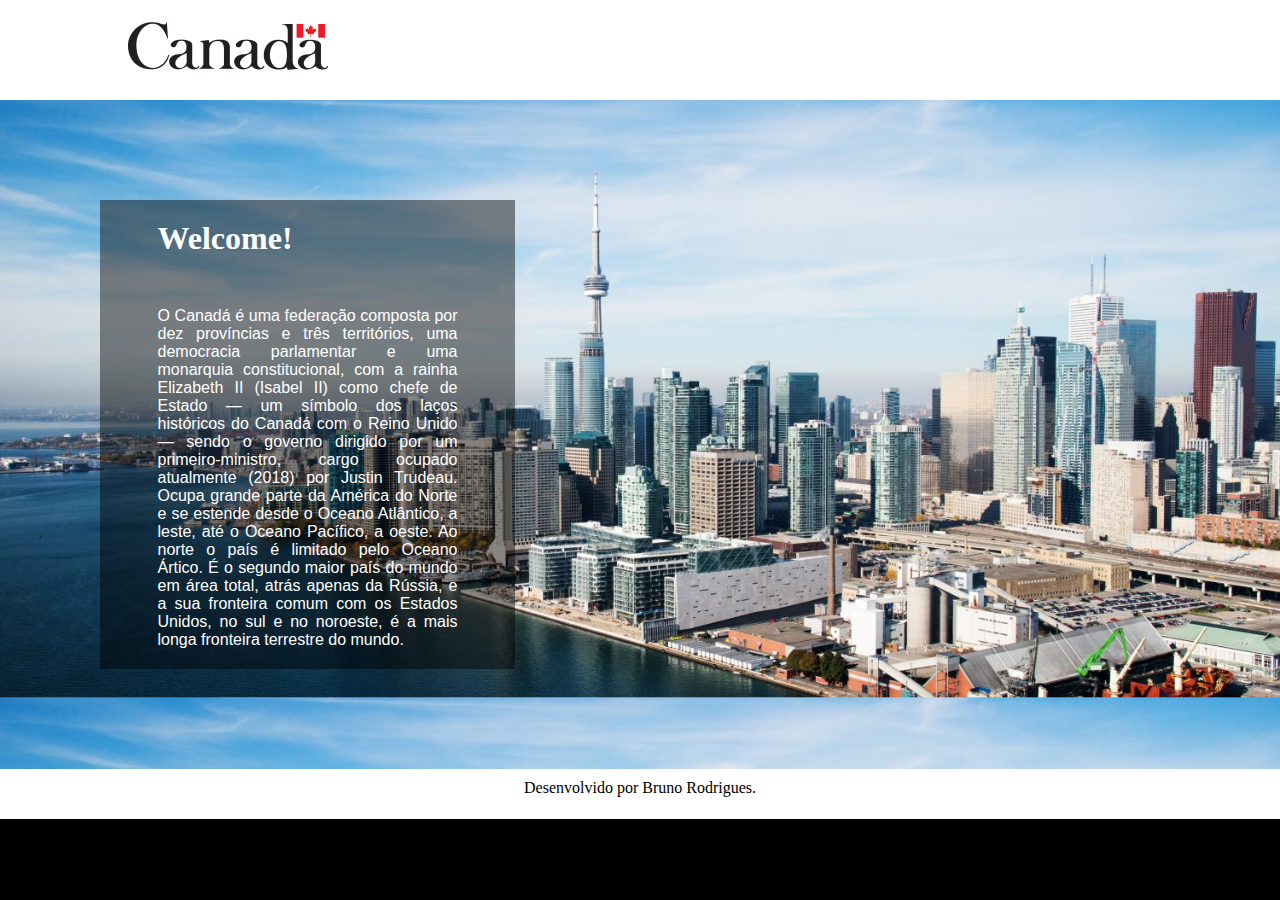
==== index.html @ 9e85e3e4 "Arquivos iniciais" ====
<!DOCTYPE html>
<html>
	<head>
		<link rel="stylesheet" type="text/css" href="style.css">
		
	</head>
	<body>
		<header>
			<div class="container">	
				<img src="canada_logo.png">
			</div>
		</header>
	
		<div>
			<!-- <div id="div_esquerda"> </div>
			     <div id="div_direita"> </div> 
			 -->
			<div id="div_principal">
				<div class="efeito">
					<div class="container">
						<h1>Welcome!</h1>
						<p>O Canadá é uma federação composta por dez províncias e três territórios, uma democracia parlamentar e uma monarquia constitucional, com a rainha Elizabeth II (Isabel II) como chefe de Estado — um símbolo dos laços históricos do Canadá com o Reino Unido — sendo o governo dirigido por um primeiro-ministro, cargo ocupado atualmente (2018) por Justin Trudeau. Ocupa grande parte da América do Norte e se estende desde o Oceano Atlântico, a leste, até o Oceano Pacífico, a oeste. Ao norte o país é limitado pelo Oceano Ártico. É o segundo maior país do mundo em área total, atrás apenas da Rússia, e a sua fronteira comum com os Estados Unidos, no sul e no noroeste, é a mais longa fronteira terrestre do mundo.</p>
					</div>
				</div>
			</div>
		</div>
		<footer>Desenvolvido por Bruno Rodrigues.</footer>
	</body>
</html>
---- style.css ----
/* Tags */
p {
	color: #ffffff;
	font-size: 20x;
	font-family: Helvetica, arial;
	text-align: justify;
	width: 300px;
}

body {
	background-color: #000000;
}

*{
	margin: 0;
	padding: 0;
}

header{
	background-color: white;
	height: 80px;
	padding-top:20px ;
	font-family: Helvetica, arial;
}

footer{
	background-color: white;
	height: 30px;
	clear: both;
	text-align: center;
	padding: 10px;
}
h1{
	color: #ffffff;
	text-align: left;
	margin-bottom: 50px;

	/*text-shadow: 1px 1px 1px #111111;*/
}

/* IDs */
/*#div_esquerda{
	background-color: red;
	min-height:200px;
	width: 60%;
	float: left;
}

#div_direita{
	background-color: yellow;
	min-height: 200px;
	width: 40%;
	float: right;
}*/
#div_principal{
	background-image: url('toronto_city.jpg');
	background-size: 100%;
	min-height: 400px;
	padding: 100px;
}
/* Class */
.container{
	width: 80%;
	margin: auto;
}
.efeito{
	background-color: rgba(0,0,0,0.45);
	width: 375px;
	padding: 20px;
}
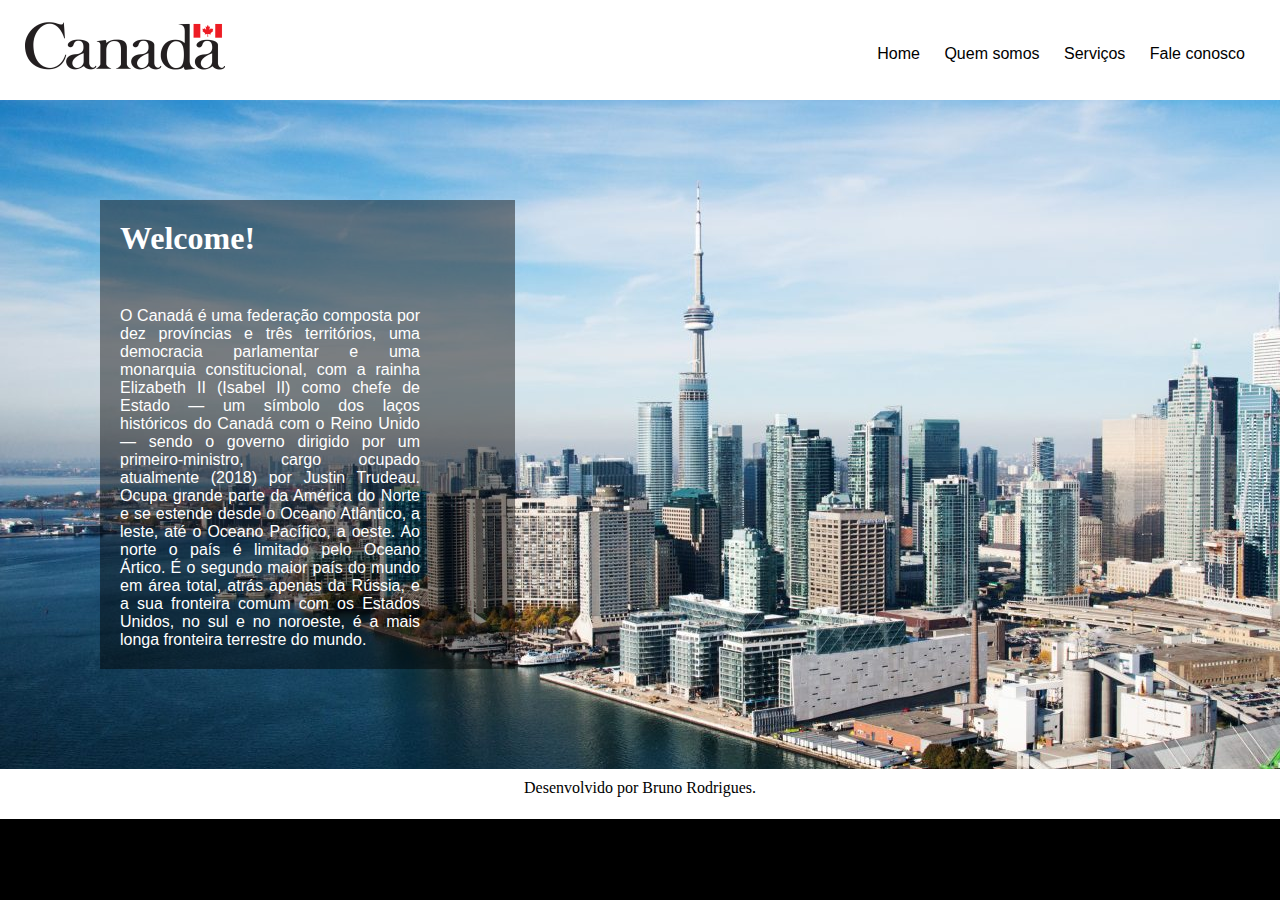
==== commit 8e76a6f0: "criando menu" ====
--- a/index.html
+++ b/index.html
@@ -6,8 +6,17 @@
 	</head>
 	<body>
 		<header>
-			<div class="container">	
-				<img src="canada_logo.png">
+			<div class="container">
+				<div id = "logo">
+					<img src="canada_logo.png">
+				</div>
+				<div id="menu">
+					<a href="#">Home</a>
+					<a href="#">Quem somos</a>
+					<a href="#">Serviços</a>
+					<a href="#">Fale conosco</a>
+				</div>
+
 			</div>
 		</header>
 	
--- a/style.css
+++ b/style.css
@@ -21,6 +21,7 @@
 	height: 80px;
 	padding-top:20px ;
 	font-family: Helvetica, arial;
+
 }
 
 footer{
@@ -39,6 +40,7 @@
 }
 
 /* IDs */
+
 /*#div_esquerda{
 	background-color: red;
 	min-height:200px;
@@ -54,11 +56,38 @@
 }*/
 #div_principal{
 	background-image: url('toronto_city.jpg');
-	background-size: 100%;
+	clear: both;
+	background-size: auto;
 	min-height: 400px;
 	padding: 100px;
+	/*background-repeat: no-repeat;*/
+}
+#logo{
+	float:left;
+}
+
+#menu{
+	float: right;
+	margin-top:25px;
+	margin-right:25px;
+
+}
+#menu a{
+	text-decoration: none;
+	color: #000000;
+	padding: 10px;
+}
+#menu a:hover{
+	background-color:#E6E6FA;
+	color: #000000;
+}
+#logo{
+	margin-left:25px;
+}
+
 }
 /* Class */
+
 .container{
 	width: 80%;
 	margin: auto;
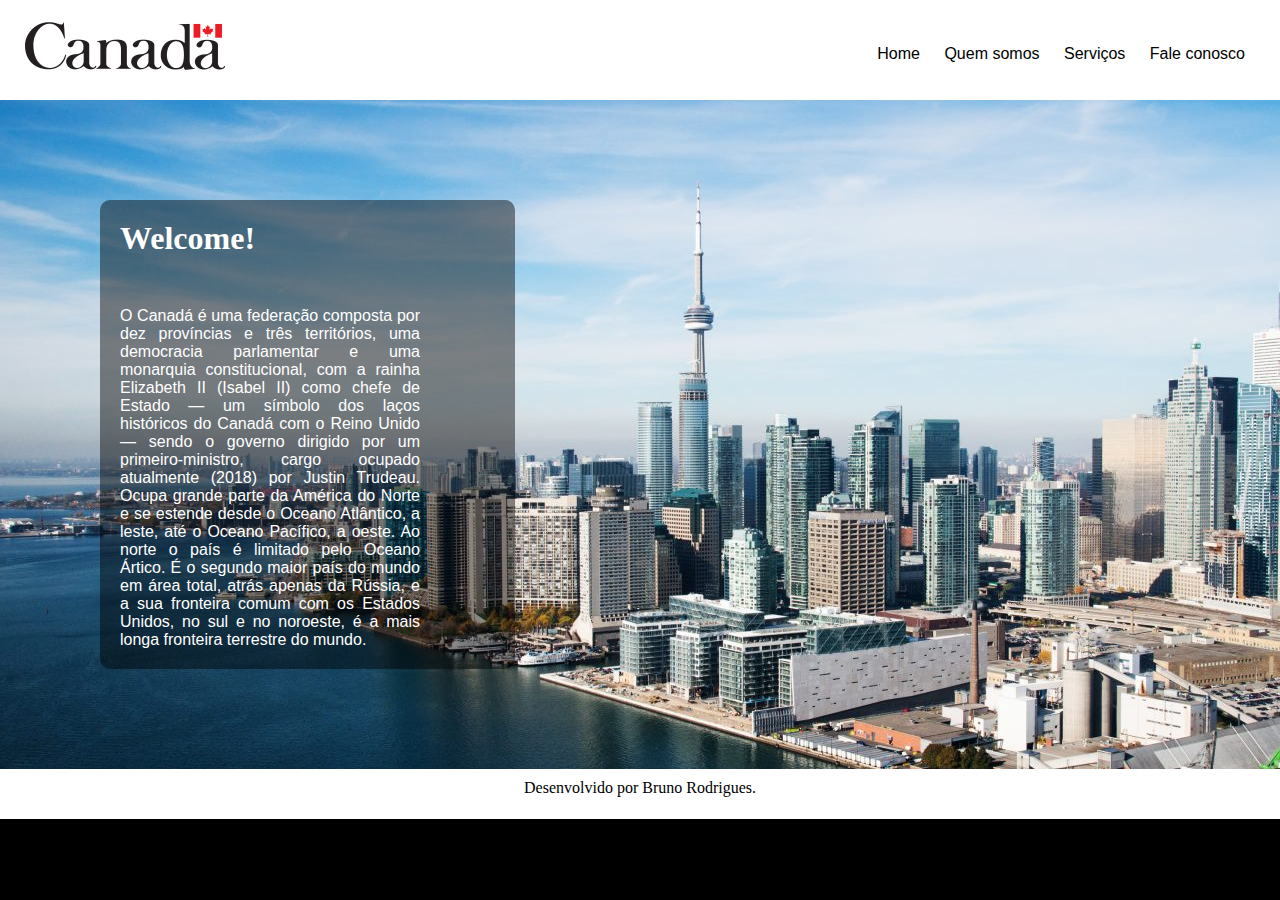
==== commit e2b5e565: "Exemplos de uso do Bootstrap" ====
--- a/index.html
+++ b/index.html
@@ -1,6 +1,8 @@
 <!DOCTYPE html>
-<html>
+<html lang="pt-br">
+
 	<head>
+		<meta charset="utf-8">
 		<link rel="stylesheet" type="text/css" href="style.css">
 		
 	</head>
--- a/style.css
+++ b/style.css
@@ -96,4 +96,5 @@
 	background-color: rgba(0,0,0,0.45);
 	width: 375px;
 	padding: 20px;
+	border-radius: 10px;
 }
